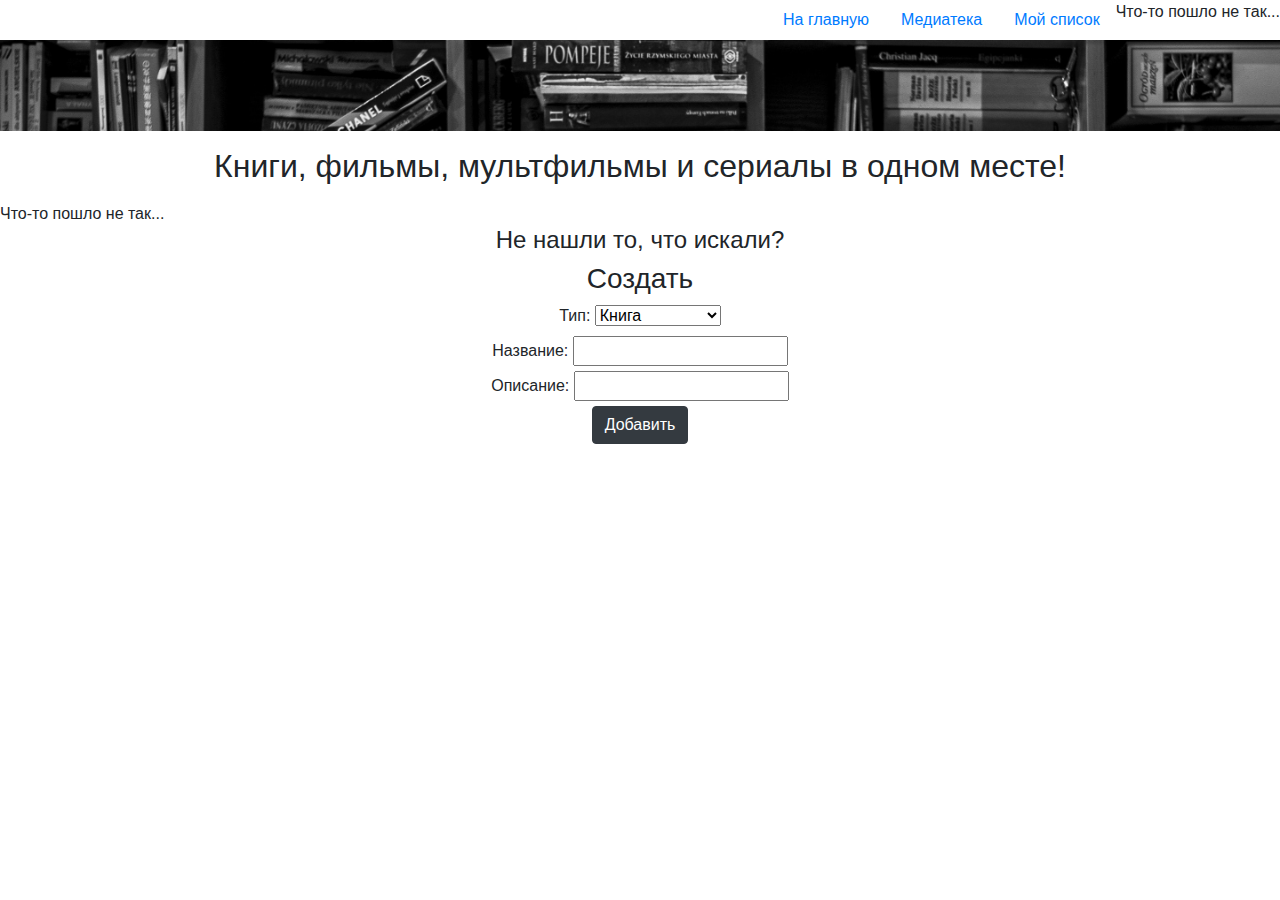
==== WebLab23/wwwroot/arts.html @ ca8a8550 "Добавьте файлы проекта." ====
﻿<!DOCTYPE html>
<html>
<head>
    <meta charset="utf-8" />
    <title>База произведений</title>
    <link rel="stylesheet" href="https://stackpath.bootstrapcdn.com/bootstrap/4.3.1/css/bootstrap.min.css" integrity="sha384-ggOyR0iXCbMQv3Xipma34MD+dH/1fQ784/j6cY/iJTQUOhcWr7x9JvoRxT2MZw1T" crossorigin="anonymous">
    <script src="https://stackpath.bootstrapcdn.com/bootstrap/4.3.1/js/bootstrap.min.js" integrity="sha384-JjSmVgyd0p3pXB1rRibZUAYoIIy6OrQ6VrjIEaFf/nJGzIxFDsf4x0xIM+B07jRM" crossorigin="anonymous"></script>

    <script src="https://code.jquery.com/jquery-3.3.1.slim.min.js" integrity="sha384-q8i/X+965DzO0rT7abK41JStQIAqVgRVzpbzo5smXKp4YfRvH+8abtTE1Pi6jizo" crossorigin="anonymous"></script>
    <script src="https://cdnjs.cloudflare.com/ajax/libs/popper.js/1.14.7/umd/popper.min.js" integrity="sha384-UO2eT0CpHqdSJQ6hJty5KVphtPhzWj9WO1clHTMGa3JDZwrnQq4sF86dIHNDz0W1" crossorigin="anonymous"></script>
    <link href="css/styles.css" rel="stylesheet" type="text/css" />

    <style>
        .div-bord {
            border-radius: 10px;
            border: 1px solid #7a7b7e;
        }
    </style>
</head>

<body>

    <ul class="nav justify-content-end">
        <li class="nav-item">
            <a class="nav-link active" href="index.html">На главную</a>
        </li>
        <li class="nav-item">
            <a class="nav-link" href="arts.html">Медиатека</a>
        </li>
        <li class="nav-item">
            <a class="nav-link" href="Posts.html">Мой список</a>
        </li>
        <li class="nav-item">
            <div id="xuser">Что-то пошло не так...</div>
            
        </li>
    </ul>

    <p><img src="images/5635672.png" alt="Письма мастера дзен" width="100%"></p>
    <h2 align="center">Книги, фильмы, мультфильмы и сериалы в одном месте!</h2>

    <div id="actionMsg" class="msgClass"></div>
    <div class="msgClass">
        <div id="msgAuth"></div>
        <div id="msg"></div>
        <ul id="formError"></ul>
    </div>

    <div class="row parent">
        <div class="col-sm-3">
        </div>
        <div class="col-sm-6 text-center">
            <div id="editDiv">
                <h3>Редактирование</h3>
                <form>
                    <input type="hidden" id="edit-id">
                    <label for="edit-type">Тип:</label>
                    <select id="edit-type" type="text">
                        <option disabled>Выберите тип</option>
                        <option value="Книга">Книга</option>
                        <option value="Фильм">Фильм</option>
                        <option value="Сериал">Сериал</option>
                        <option value="Анимация">Анимация</option>
                    </select>
                    <br>
                    <label for="edit-title">Название:</label>
                    <input id="edit-title" type="text" />
                    <br>
                    <label for="edit-descr">Описание:</label>
                    <input id="edit-descr" type="text" />
                    <br>
                    <button class="btn btn-dark" onclick="udateArt(); return false;">Сохранить</button><br>
                    <a onclick="closeInput()" aria-label="Закрыть">&#10006;</a><br><br>
                </form>
            </div>
        </div>
        <div class="col-sm-3">
        </div>
    </div>

    <div>
        <div id="artsDiv">Что-то пошло не так...</div>
    </div>

    <div class="row parent">
        <div class="col-sm-3">
        </div>
        <div class="col-sm-6 text-center">
            <h4>Не нашли то, что искали?</h4>
            <h3>Создать</h3>
            <form>
                <label for="edit-type">Тип:</label>
                <select id="createDivType" type="text">
                    <option disabled>Выберите тип</option>
                    <option value="Книга">Книга</option>
                    <option value="Фильм">Фильм</option>
                    <option value="Сериал">Сериал</option>
                    <option value="Анимация">Анимация</option>
                </select>
                <br>

                <label for="createDivT">Название:</label>
                <input id="createDivT" type="text" />
                <br>

                <label for="createDivD">Описание:</label>
                <input id="createDivD" type="text" />
                <br>
                <button class="btn btn-dark" onclick="createArt(); return false;">Добавить</button><br>
            </form>
        </div>
        <div class="col-sm-3">
        </div>
    </div>

    <script src="js/arts.js"></script>

</body>

</html>
---- WebLab23/wwwroot/css/styles.css ----
﻿body {
}

.msgClass {
    color: red;
}

.div-bord {
    border-radius: 10px;
    border: 1px solid #7a7b7e;
}
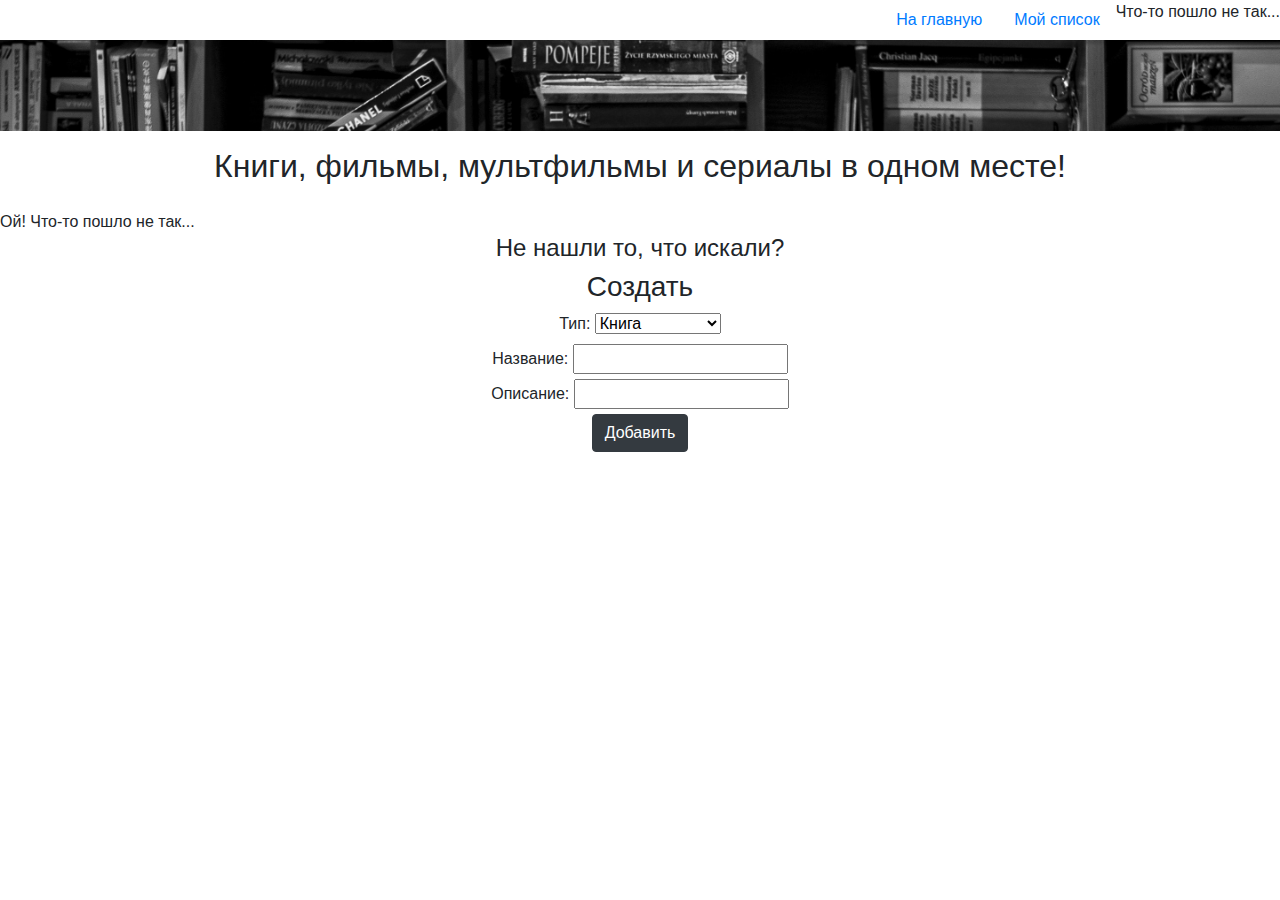
==== commit 2365b1b8: "Измнения1" ====
--- a/WebLab23/wwwroot/arts.html
+++ b/WebLab23/wwwroot/arts.html
@@ -25,9 +25,6 @@
             <a class="nav-link active" href="index.html">На главную</a>
         </li>
         <li class="nav-item">
-            <a class="nav-link" href="arts.html">Медиатека</a>
-        </li>
-        <li class="nav-item">
             <a class="nav-link" href="Posts.html">Мой список</a>
         </li>
         <li class="nav-item">
@@ -37,19 +34,20 @@
     </ul>
 
     <p><img src="images/5635672.png" alt="Письма мастера дзен" width="100%"></p>
-    <h2 align="center">Книги, фильмы, мультфильмы и сериалы в одном месте!</h2>
-
-    <div id="actionMsg" class="msgClass"></div>
-    <div class="msgClass">
-        <div id="msgAuth"></div>
-        <div id="msg"></div>
-        <ul id="formError"></ul>
-    </div>
+    <h2 align="center">Книги, фильмы, мультфильмы и сериалы в одном месте!</h2>    
 
     <div class="row parent">
         <div class="col-sm-3">
         </div>
         <div class="col-sm-6 text-center">
+
+            <div id="actionMsg" class="msgClass"></div>
+            <div class="msgClass">
+                <div id="msgAuth"></div>
+                <div id="msg"></div>
+                <ul id="formError"></ul>
+            </div>
+
             <div id="editDiv">
                 <h3>Редактирование</h3>
                 <form>
@@ -79,7 +77,7 @@
     </div>
 
     <div>
-        <div id="artsDiv">Что-то пошло не так...</div>
+        <div id="artsDiv">Ой! Что-то пошло не так...</div>
     </div>
 
     <div class="row parent">
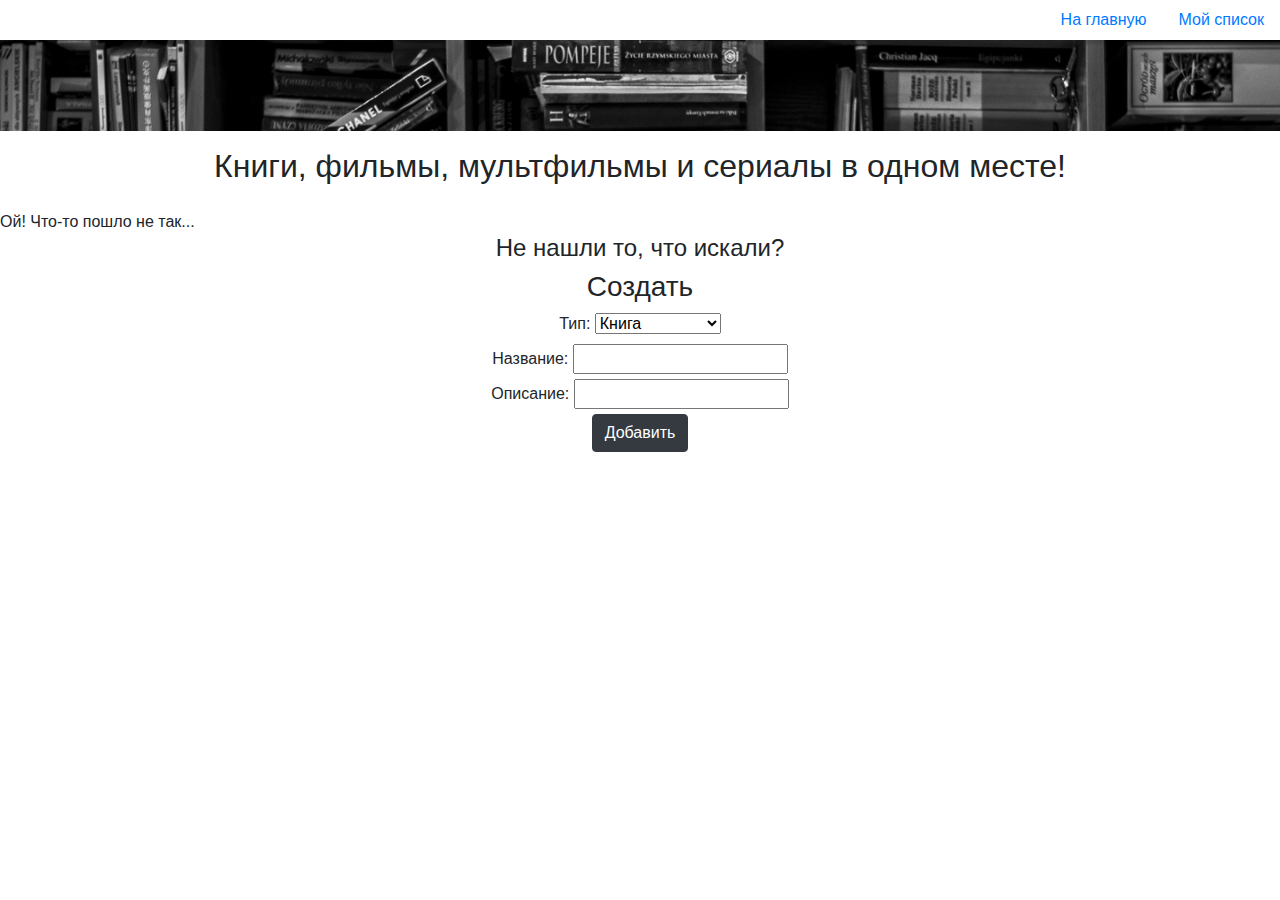
==== commit 66ffad37: "Изменения 23.05" ====
--- a/WebLab23/wwwroot/arts.html
+++ b/WebLab23/wwwroot/arts.html
@@ -3,6 +3,7 @@
 <head>
     <meta charset="utf-8" />
     <title>База произведений</title>
+    <link rel="stylesheet" href="css/styles.css">
     <link rel="stylesheet" href="https://stackpath.bootstrapcdn.com/bootstrap/4.3.1/css/bootstrap.min.css" integrity="sha384-ggOyR0iXCbMQv3Xipma34MD+dH/1fQ784/j6cY/iJTQUOhcWr7x9JvoRxT2MZw1T" crossorigin="anonymous">
     <script src="https://stackpath.bootstrapcdn.com/bootstrap/4.3.1/js/bootstrap.min.js" integrity="sha384-JjSmVgyd0p3pXB1rRibZUAYoIIy6OrQ6VrjIEaFf/nJGzIxFDsf4x0xIM+B07jRM" crossorigin="anonymous"></script>
 
@@ -10,12 +11,6 @@
     <script src="https://cdnjs.cloudflare.com/ajax/libs/popper.js/1.14.7/umd/popper.min.js" integrity="sha384-UO2eT0CpHqdSJQ6hJty5KVphtPhzWj9WO1clHTMGa3JDZwrnQq4sF86dIHNDz0W1" crossorigin="anonymous"></script>
     <link href="css/styles.css" rel="stylesheet" type="text/css" />
 
-    <style>
-        .div-bord {
-            border-radius: 10px;
-            border: 1px solid #7a7b7e;
-        }
-    </style>
 </head>
 
 <body>
@@ -28,8 +23,7 @@
             <a class="nav-link" href="Posts.html">Мой список</a>
         </li>
         <li class="nav-item">
-            <div id="xuser">Что-то пошло не так...</div>
-            
+            <div id="xuser"></div>            
         </li>
     </ul>
 
--- a/WebLab23/wwwroot/css/styles.css
+++ b/WebLab23/wwwroot/css/styles.css
@@ -1,11 +1,32 @@
 ﻿body {
 }
 
+/*стиль блока сообщений*/
 .msgClass {
+    color: #800000;
+}
+/*стиль обычных блоков*/
+.div-bord {
+    border-radius: 10px;    
+    border: 1px solid #7a7b7e;
+}
+
+/*стиль блоков со статусом "завершено"*/
+.div-bord-done {
+    border-radius: 10px;
+    background-color: #DCDCDC;
+    border: 1px solid #000000;
+}
+
+/*стиль блоков со статусом "в процессе"*/
+.div-bord-queue {
+    border-radius: 10px;
+    border-width: 5px 5px 5px 5px;
+    background-color: #B0E0E6;
+    border: 1px solid;
+}
+
+/*стиль блока ошибок*/
+.msg-error {
     color: red;
 }
-
-.div-bord {
-    border-radius: 10px;
-    border: 1px solid #7a7b7e;
-}--- a/WebLab23/wwwroot/css/styles.css
+++ b/WebLab23/wwwroot/css/styles.css
@@ -1,11 +1,32 @@
 ﻿body {
 }
 
+/*стиль блока сообщений*/
 .msgClass {
+    color: #800000;
+}
+/*стиль обычных блоков*/
+.div-bord {
+    border-radius: 10px;    
+    border: 1px solid #7a7b7e;
+}
+
+/*стиль блоков со статусом "завершено"*/
+.div-bord-done {
+    border-radius: 10px;
+    background-color: #DCDCDC;
+    border: 1px solid #000000;
+}
+
+/*стиль блоков со статусом "в процессе"*/
+.div-bord-queue {
+    border-radius: 10px;
+    border-width: 5px 5px 5px 5px;
+    background-color: #B0E0E6;
+    border: 1px solid;
+}
+
+/*стиль блока ошибок*/
+.msg-error {
     color: red;
 }
-
-.div-bord {
-    border-radius: 10px;
-    border: 1px solid #7a7b7e;
-}